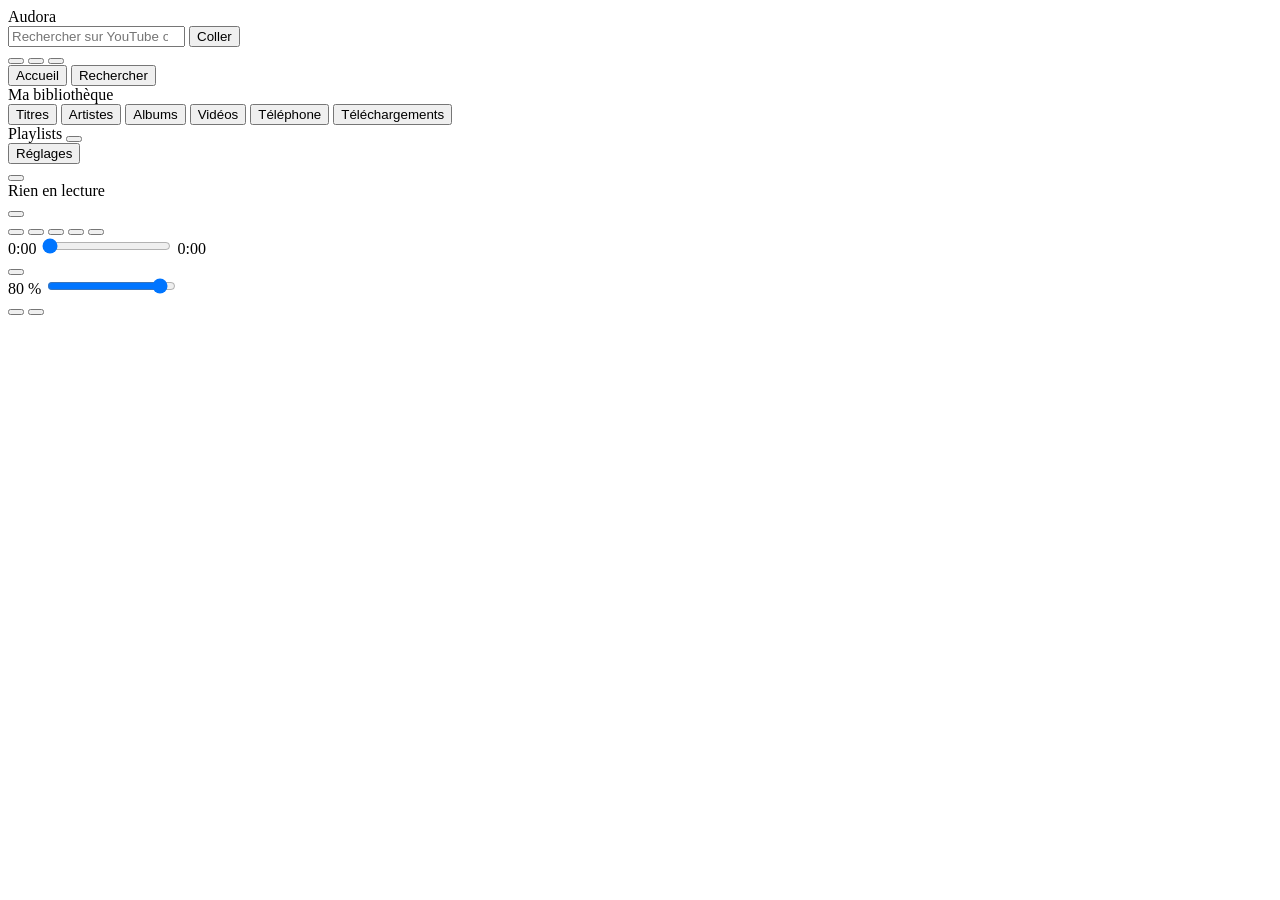
==== web/index.html @ 35c22689 "Audora : lecteur de musique PC + appli Android synchronisée Point de départ de l'historique : applic" ====
<!doctype html>
<html lang="fr">
<head>
  <meta charset="utf-8">
  <meta name="viewport" content="width=device-width, initial-scale=1">
  <title>Audora</title>
  <link rel="preconnect" href="https://fonts.googleapis.com">
  <link rel="preconnect" href="https://fonts.gstatic.com" crossorigin>
  <link href="https://fonts.googleapis.com/css2?family=Bricolage+Grotesque:opsz,wght@12..96,500;12..96,700;12..96,800&family=Figtree:wght@400;500;600;700&display=swap" rel="stylesheet">
  <link rel="stylesheet" href="/style.css">
</head>
<body>
  <header class="titlebar" id="titlebar">
    <div class="brand">
      <span class="brand-mark" aria-hidden="true"></span>
      <span class="brand-name">Audora</span>
    </div>
    <form class="searchbar" id="searchbar" autocomplete="off">
      <i data-icon="search"></i>
      <input id="search-input" type="search" placeholder="Rechercher sur YouTube ou coller un lien" aria-label="Rechercher">
      <button type="button" class="paste-btn" data-action="paste-search" title="Coller le lien copié">Coller</button>
    </form>
    <div class="titlebar-spacer"></div>
    <div class="win-controls">
      <button class="win-btn" data-action="win-min" title="Réduire" aria-label="Réduire"><i data-icon="win-min"></i></button>
      <button class="win-btn" id="win-max" data-action="win-max" title="Agrandir" aria-label="Agrandir"><i data-icon="win-max"></i></button>
      <button class="win-btn close" data-action="win-close" title="Fermer (Audora reste dans la barre des tâches)" aria-label="Fermer"><i data-icon="close"></i></button>
    </div>
  </header>

  <div class="ambient" aria-hidden="true"></div>
  <div class="app">
    <aside class="sidebar" aria-label="Navigation">

      <nav class="nav" id="nav">
        <button class="nav-item" data-action="nav" data-view="home"><i data-icon="home"></i>Accueil</button>
        <button class="nav-item" data-action="nav" data-view="search"><i data-icon="search"></i>Rechercher</button>
        <div class="nav-group">Ma bibliothèque</div>
        <button class="nav-item" data-action="nav" data-view="songs"><i data-icon="note"></i>Titres</button>
        <button class="nav-item" data-action="nav" data-view="artists"><i data-icon="mic"></i>Artistes</button>
        <button class="nav-item" data-action="nav" data-view="albums"><i data-icon="disc"></i>Albums</button>
        <button class="nav-item" data-action="nav" data-view="videos"><i data-icon="film"></i>Vidéos</button>
        <button class="nav-item" data-action="nav" data-view="phone"><i data-icon="phone"></i>Téléphone</button>
        <button class="nav-item" data-action="nav" data-view="downloads"><i data-icon="download"></i>Téléchargements<span class="badge" id="dl-badge" hidden></span></button>
      </nav>

      <div class="playlists-head">
        <span>Playlists</span>
        <button class="icon-btn small" data-action="new-playlist" title="Nouvelle playlist" aria-label="Nouvelle playlist"><i data-icon="plus"></i></button>
      </div>
      <div class="playlist-nav" id="playlist-nav"></div>

      <button class="nav-item settings-link" data-action="nav" data-view="settings"><i data-icon="settings"></i>Réglages</button>
    </aside>

    <main class="main" id="main">
      <div class="view" id="view"></div>
    </main>

    <aside class="queue" id="queue" aria-label="File d'attente" hidden>
      <div class="queue-head">
        <h2>File d'attente</h2>
        <button class="icon-btn" data-action="toggle-queue" aria-label="Fermer"><i data-icon="close"></i></button>
      </div>
      <div class="queue-list" id="queue-list"></div>
    </aside>
  </div>

  <section class="nowplaying" id="nowplaying" aria-label="Lecture en cours" hidden>
    <div class="np-backdrop" id="np-backdrop"></div>
    <button class="icon-btn np-close" data-action="toggle-nowplaying" aria-label="Réduire"><i data-icon="chevron-down"></i></button>
    <div class="np-stage" id="np-stage">
      <video id="media" preload="auto" playsinline></video>
      <div class="np-cover" id="np-cover"></div>
    </div>
    <div class="np-meta">
      <div class="np-title" id="np-title"></div>
      <div class="np-artist" id="np-artist"></div>
    </div>
  </section>

  <footer class="player" id="player">
    <div class="player-track">
      <button class="player-cover" id="player-cover" data-action="toggle-nowplaying" aria-label="Afficher la lecture en cours"></button>
      <div class="player-text">
        <div class="player-title" id="player-title">Rien en lecture</div>
        <div class="player-sub">
          <button class="player-artist link" id="player-artist" data-action="goto-current-artist"></button>
          <button class="genre-chip" id="player-genre" data-action="genre-current" title="Changer le genre de ce titre" hidden></button>
        </div>
      </div>
      <button class="icon-btn player-more" id="player-more" data-action="current-menu" title="Plus d'options" aria-label="Plus d'options" hidden><i data-icon="more"></i></button>
    </div>

    <div class="player-center">
      <div class="controls">
        <button class="icon-btn" id="btn-shuffle" data-action="shuffle" title="Aléatoire" aria-label="Aléatoire"><i data-icon="shuffle"></i></button>
        <button class="icon-btn" data-action="prev" title="Précédent" aria-label="Précédent"><i data-icon="prev"></i></button>
        <button class="play-btn" id="btn-play" data-action="toggle-play" aria-label="Lecture"><i data-icon="play"></i></button>
        <button class="icon-btn" data-action="next" title="Suivant" aria-label="Suivant"><i data-icon="next"></i></button>
        <button class="icon-btn" id="btn-repeat" data-action="repeat" title="Répéter" aria-label="Répéter"><i data-icon="repeat"></i></button>
      </div>
      <div class="timeline">
        <span class="time" id="time-current">0:00</span>
        <input type="range" class="slider" id="seek" min="0" max="1000" value="0" step="1" aria-label="Position">
        <span class="time" id="time-total">0:00</span>
      </div>
    </div>

    <div class="player-side">
      <button class="icon-btn" id="btn-mute" data-action="mute" aria-label="Couper le son"><i data-icon="volume"></i></button>
      <div class="vol-wrap" id="vol-wrap">
        <span class="vol-label" id="volume-label">80 %</span>
        <input type="range" class="slider volume" id="volume" min="0" max="1000" value="928" step="1" aria-label="Volume">
      </div>
      <button class="icon-btn" id="btn-queue" data-action="toggle-queue" title="File d'attente" aria-label="File d'attente"><i data-icon="queue"></i></button>
      <button class="icon-btn" data-action="toggle-nowplaying" title="Plein écran" aria-label="Plein écran"><i data-icon="expand"></i></button>
    </div>
  </footer>

  <div class="menu" id="menu" role="menu" hidden></div>
  <div id="modal-root"></div>
  <div class="toasts" id="toasts" aria-live="polite"></div>

  <script src="/app.js"></script>
</body>
</html>
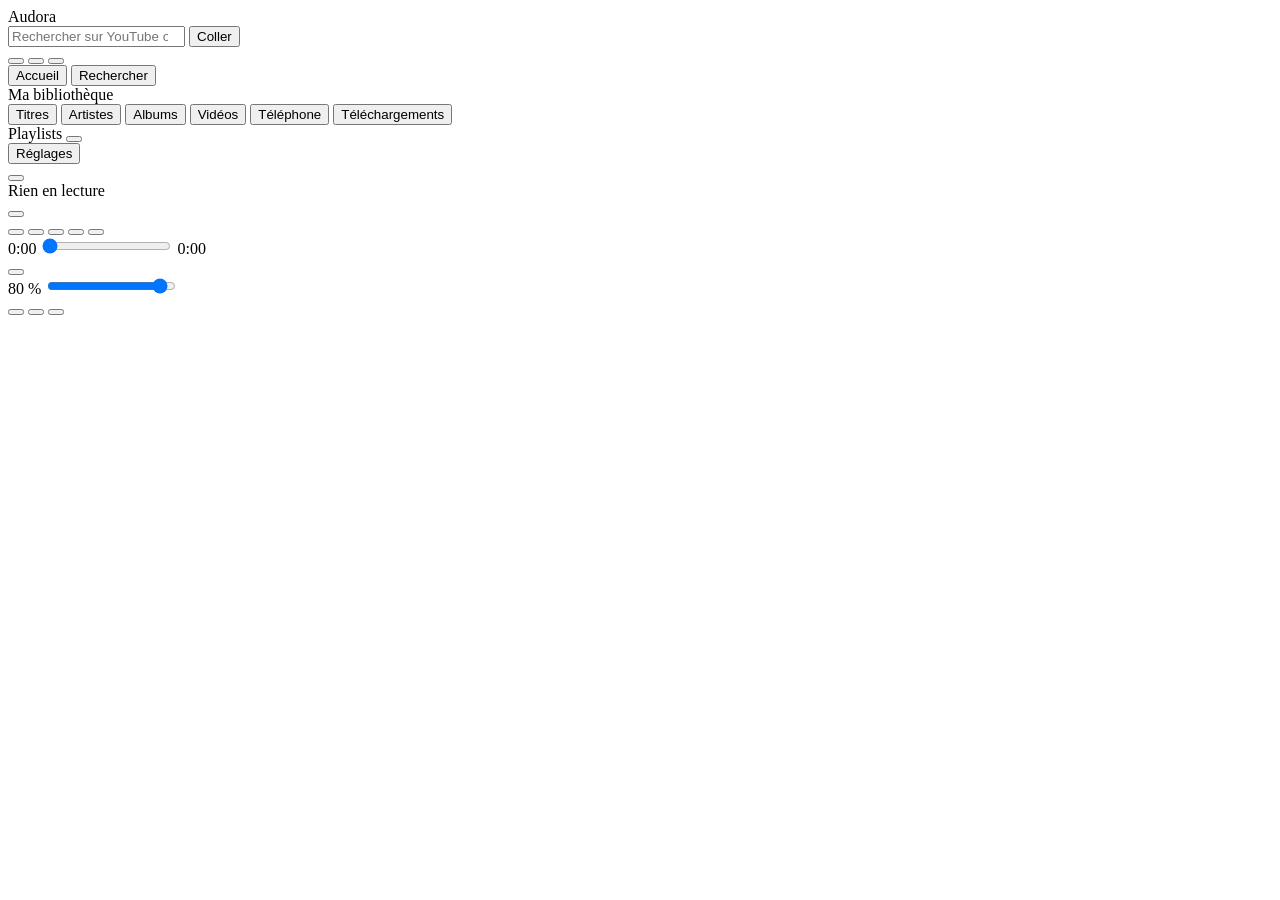
==== commit 25342d78: "Sauvegarde quotidienne, journal des erreurs, paroles synchronisées (PC + téléphone) Co-Authored-By: " ====
--- a/web/index.html
+++ b/web/index.html
@@ -69,6 +69,8 @@
   <section class="nowplaying" id="nowplaying" aria-label="Lecture en cours" hidden>
     <div class="np-backdrop" id="np-backdrop"></div>
     <button class="icon-btn np-close" data-action="toggle-nowplaying" aria-label="Réduire"><i data-icon="chevron-down"></i></button>
+    <button class="btn small np-lyrics-btn" id="np-lyrics-btn" data-action="toggle-lyrics"><i data-icon="lyrics"></i>Paroles</button>
+    <div class="np-lyrics" id="np-lyrics" hidden></div>
     <div class="np-stage" id="np-stage">
       <video id="media" preload="auto" playsinline></video>
       <div class="np-cover" id="np-cover"></div>
@@ -113,6 +115,7 @@
         <span class="vol-label" id="volume-label">80 %</span>
         <input type="range" class="slider volume" id="volume" min="0" max="1000" value="928" step="1" aria-label="Volume">
       </div>
+      <button class="icon-btn" id="btn-lyrics" data-action="open-lyrics" title="Paroles" aria-label="Paroles"><i data-icon="lyrics"></i></button>
       <button class="icon-btn" id="btn-queue" data-action="toggle-queue" title="File d'attente" aria-label="File d'attente"><i data-icon="queue"></i></button>
       <button class="icon-btn" data-action="toggle-nowplaying" title="Plein écran" aria-label="Plein écran"><i data-icon="expand"></i></button>
     </div>
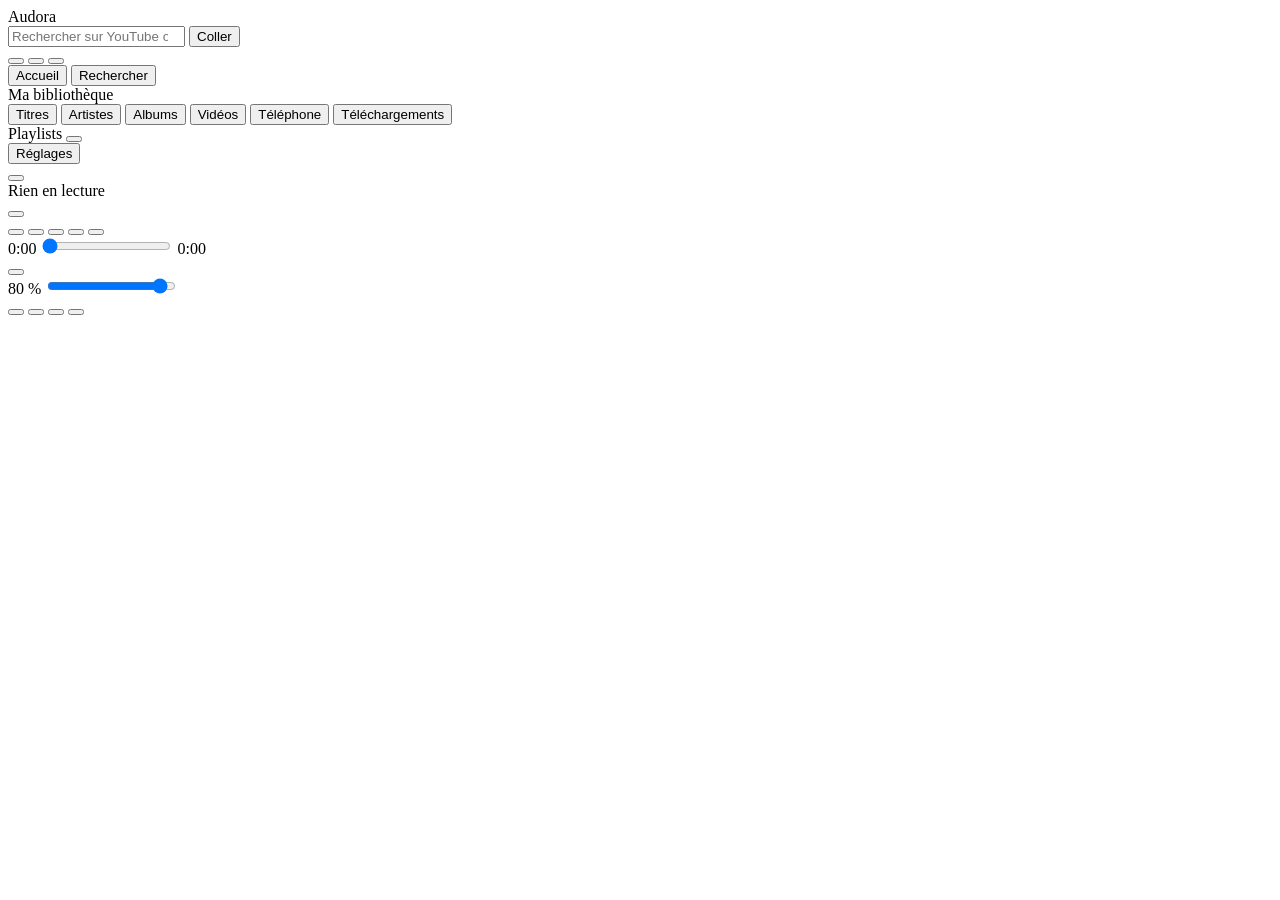
==== commit b3b799b2: "Croix vers les icônes cachées, mini-lecteur flottant (barre compacte ou carré) - La croix cache Audo" ====
--- a/web/index.html
+++ b/web/index.html
@@ -115,6 +115,7 @@
         <span class="vol-label" id="volume-label">80 %</span>
         <input type="range" class="slider volume" id="volume" min="0" max="1000" value="928" step="1" aria-label="Volume">
       </div>
+      <button class="icon-btn" id="btn-mini" data-action="toggle-mini" title="Mini-lecteur (Ctrl+M)" aria-label="Mini-lecteur"><i data-icon="mini"></i></button>
       <button class="icon-btn" id="btn-lyrics" data-action="open-lyrics" title="Paroles" aria-label="Paroles"><i data-icon="lyrics"></i></button>
       <button class="icon-btn" id="btn-queue" data-action="toggle-queue" title="File d'attente" aria-label="File d'attente"><i data-icon="queue"></i></button>
       <button class="icon-btn" data-action="toggle-nowplaying" title="Plein écran" aria-label="Plein écran"><i data-icon="expand"></i></button>
@@ -125,6 +126,15 @@
   <div id="modal-root"></div>
   <div class="toasts" id="toasts" aria-live="polite"></div>
 
-  <script src="/app.js"></script>
+  <script src="/shared/themes.js"></script>
+  <script src="/shared/mixes.js"></script>
+  <script src="/shared/reorder.js"></script>
+  <script src="/js/core.js"></script>
+  <script src="/js/features.js"></script>
+  <script src="/js/views.js"></script>
+  <script src="/js/player.js"></script>
+  <script src="/js/ui.js"></script>
+  <script src="/js/actions.js"></script>
+  <script src="/js/main.js"></script>
 </body>
 </html>
